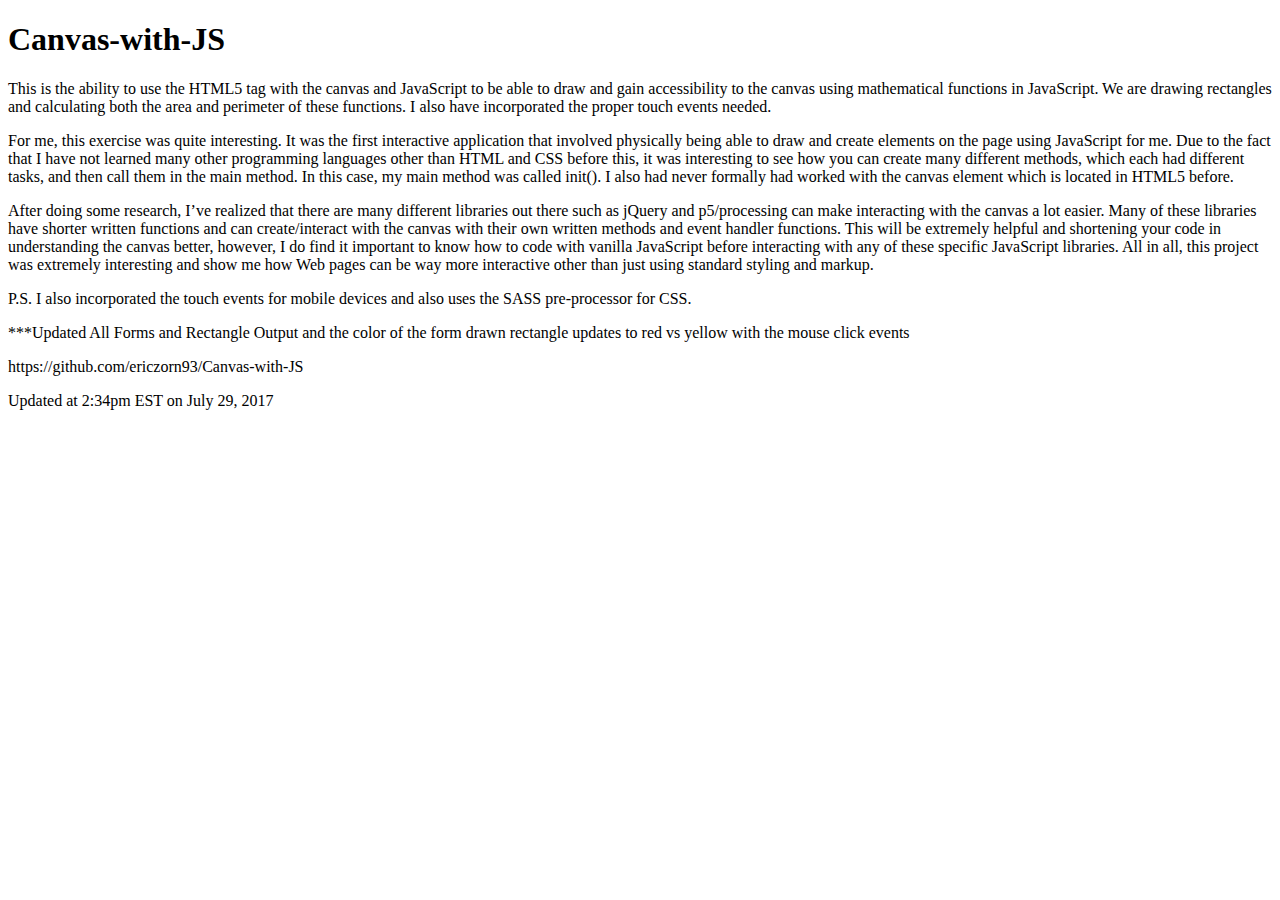
==== README.html @ d0ca0a95 "Everything Updated Properly" ====
<!DOCTYPE html>
<html>
<head>
	<meta charset="utf-8"/>
</head>
<body>
<h1 id="canvas-with-js">Canvas-with-JS</h1>

<p>This is the ability to use the HTML5 tag with the canvas and JavaScript to be able to draw and gain accessibility to the canvas using mathematical functions in JavaScript. We are drawing rectangles and calculating both the area and perimeter of these functions. I also have incorporated the proper touch events needed.</p>

<p>For me, this exercise was quite interesting. It was the first interactive application that involved physically being able to draw and create elements on the page using JavaScript for me. Due to the fact that I have not learned many other programming languages other than HTML and CSS before this, it was interesting to see how you can create many different methods, which each had different tasks, and then call them in the main method. In this case, my main method was called init(). I also had never formally had worked with the canvas element which is located in HTML5 before.</p>

<p>After doing some research, I&#8217;ve realized that there are many different libraries out there such as jQuery and p5/processing can make interacting with the canvas a lot easier. Many of these libraries have shorter written functions and can create/interact with the canvas with their own written methods and event handler functions. This will be extremely helpful and shortening your code in understanding the canvas better, however, I do find it important to know how to code with vanilla JavaScript before interacting with any of these specific JavaScript libraries. All in all, this project was extremely interesting and show me how Web pages can be way more interactive other than just using standard styling and markup.</p>

<p>P.S. I also incorporated the touch events for mobile devices and also uses the SASS pre-processor for CSS.</p>

<p>***Updated All Forms and Rectangle Output and the color of the form drawn rectangle updates to red vs yellow with the mouse click events</p>

<p>https://github.com/ericzorn93/Canvas-with-JS</p>

<p>Updated at 2:34pm EST on July 29, 2017</p>

</body>
</html>
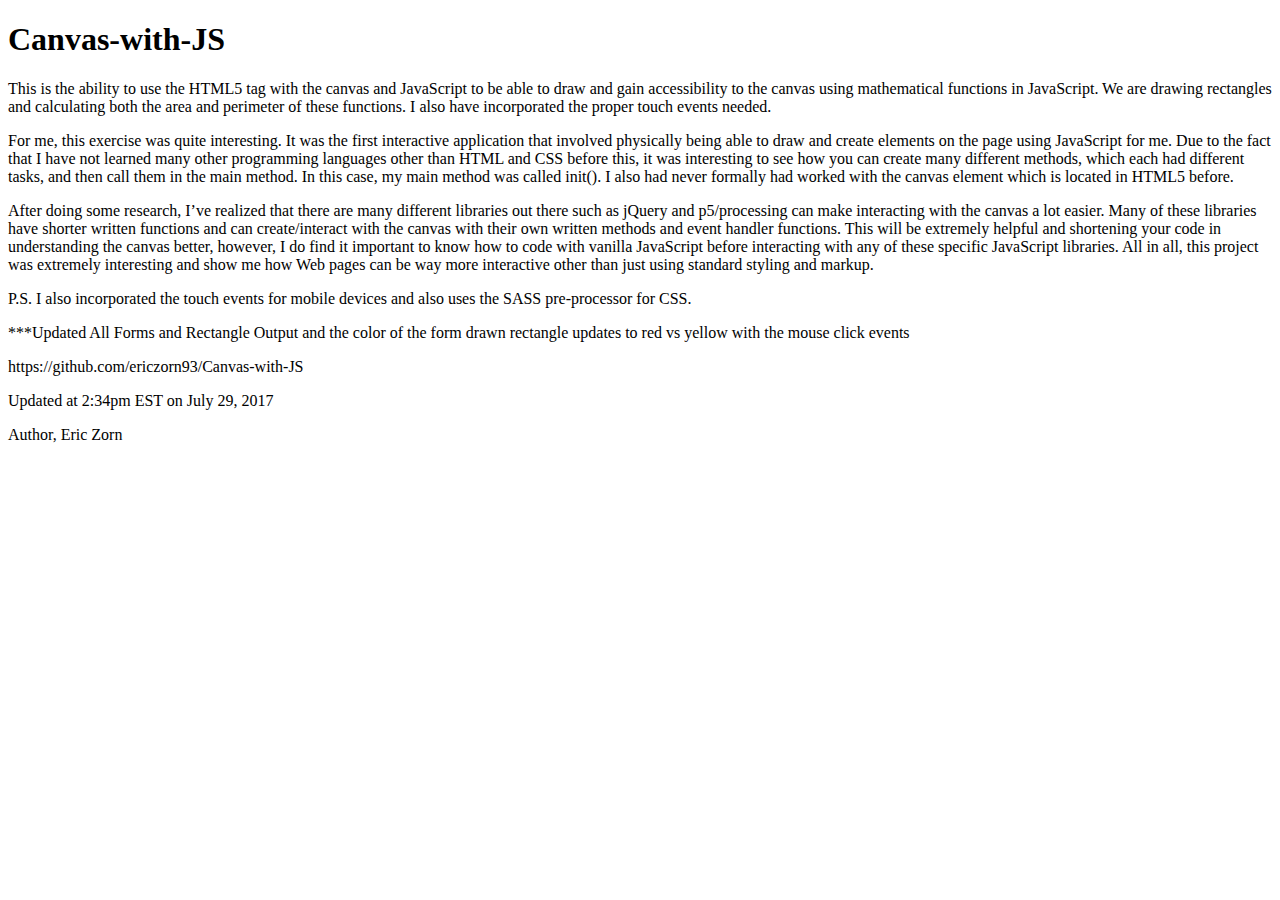
==== commit f9a38d49: "READMEs Updated" ====
--- a/README.html
+++ b/README.html
@@ -19,6 +19,8 @@
 <p>https://github.com/ericzorn93/Canvas-with-JS</p>
 
 <p>Updated at 2:34pm EST on July 29, 2017</p>
+	
+<p>Author, Eric Zorn</p>
 
 </body>
 </html>
